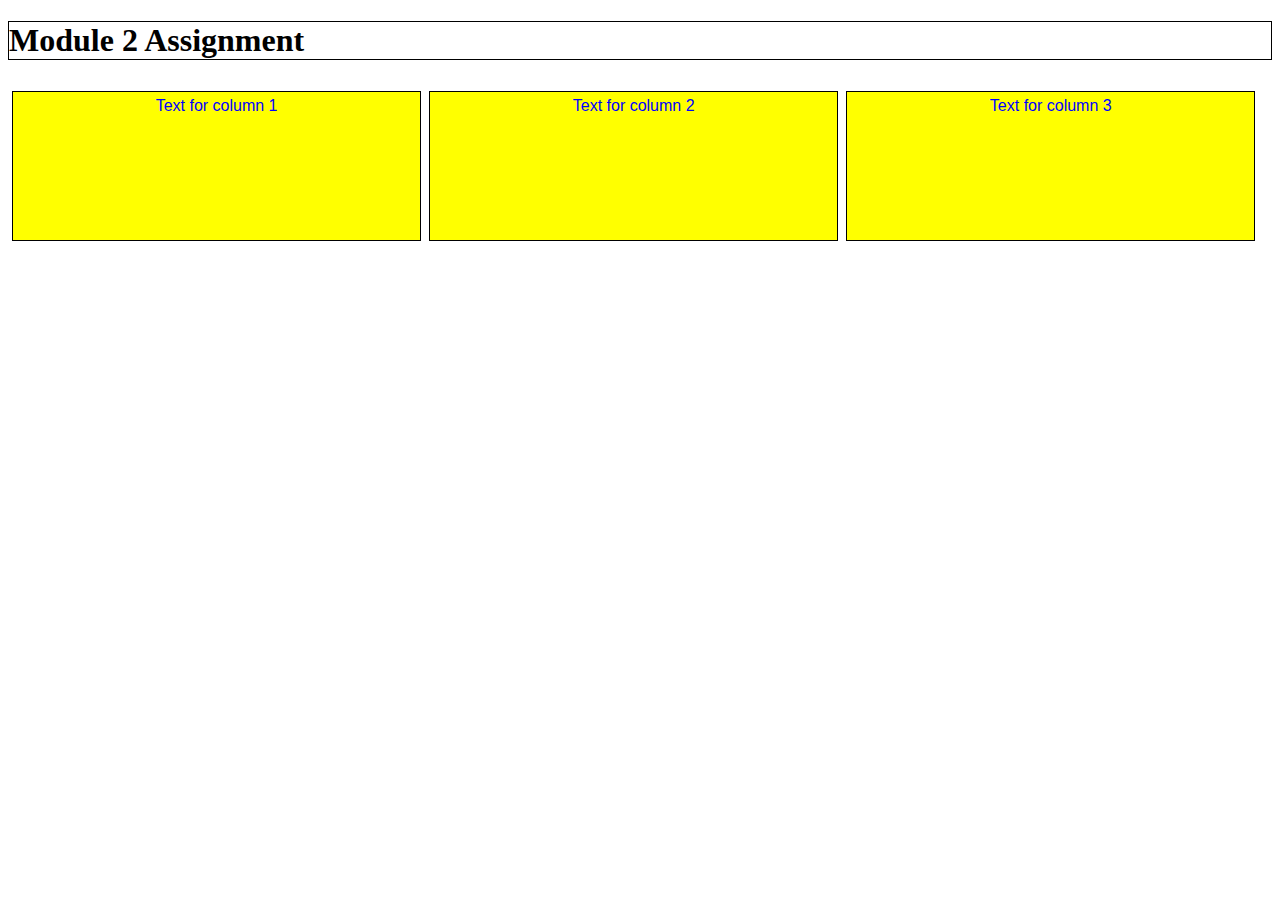
==== Module 2 Assignment/index.html @ 13a490ae "My Module 2 Assignment" ====
<!DOCTYPE html>
<html>
<head>
<meta charset="utf-8">
<meta name="viewport" content="width=device-width, initial-scale=1">
<title>Module 2 Assignment</title>
<style>

/* Base styles */
* {
  box-sizing: border-box;
}
h1 {
  border: 1px solid black;
  margin-bottom: 15px;
}

p {
  border: 1px solid black;
  text-align: center;
  background-color: yellow;
  width: 98%;
  height: 150px;
  font-family: Helvetica;
  margin-right: auto;
  margin-left: auto; 
  color: blue;
  padding: 5px;
}

/* Responsive Framework. */
.row {
  width: 100%;
}

/* Desktop Devices */
@media (min-width: 992px) {
  .col-lg-1, .col-lg-2, .col-lg-3 {
    float: left;
  }
  .col-lg-1 {
    width: 11%;
  }
  .col-lg-2 {
    width: 22%;
  }
  .col-lg-3 {
    width: 33%;
  }
}

/* Tablet Devices */
@media (min-width: 768px) and (max-width: 991px) {
  .col-md-1, .col-md-2, .col-md-3 {
    float: left;
  }
  .col-md-1 {
    width: 25%;
  }
  .col-md-2 {
    width: 50%;
  }
  .col-md-3 {
    width: 100%;
  }
}

/* Mobile Devices */
@media (max-width: 767px) {
  .col-xs-1, .col-xs-2, .col-xs-3 {
    float: left;
  }
}

</style>
</head>
<body>
<h1>Module 2 Assignment</h1>

<div class="row">
  <div class="col-lg-3 col-md-2"><p>Text for column 1</p></div>
  <div class="col-lg-3 col-md-2"><p>Text for column 2</p></div>
  <div class="col-lg-3 col-md-3"><p>Text for column 3</p></div>
</div>

</body>
</html>
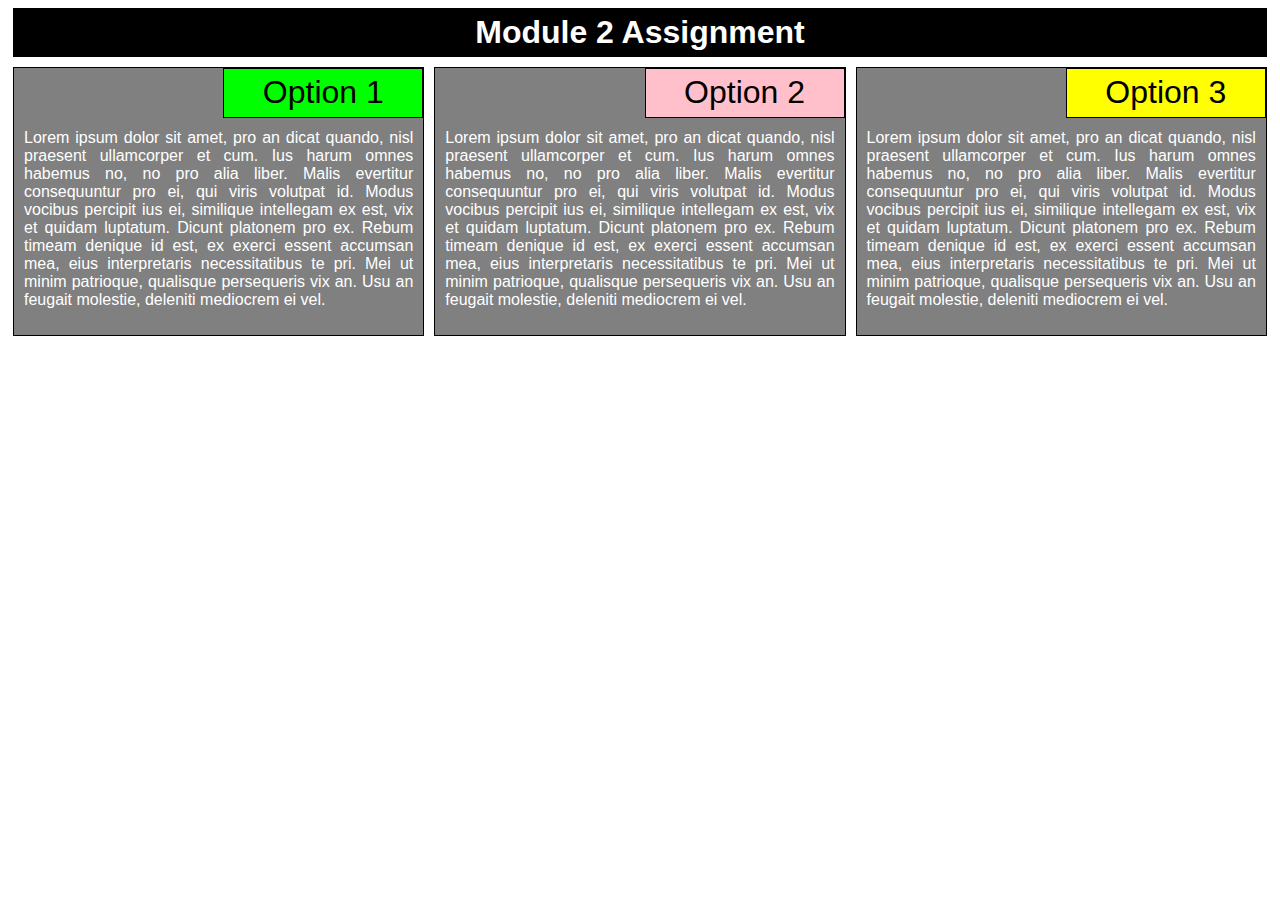
==== commit 2ae73e81: "Module 2 Assignment" ====
--- a/Module 2 Assignment/index.html
+++ b/Module 2 Assignment/index.html
@@ -3,85 +3,33 @@
 <head>
 <meta charset="utf-8">
 <meta name="viewport" content="width=device-width, initial-scale=1">
+<link rel="stylesheet" type="text/css" href="css/style.css">
 <title>Module 2 Assignment</title>
-<style>
+</head>
 
-/* Base styles */
-* {
-  box-sizing: border-box;
-}
-h1 {
-  border: 1px solid black;
-  margin-bottom: 15px;
-}
-
-p {
-  border: 1px solid black;
-  text-align: center;
-  background-color: yellow;
-  width: 98%;
-  height: 150px;
-  font-family: Helvetica;
-  margin-right: auto;
-  margin-left: auto; 
-  color: blue;
-  padding: 5px;
-}
-
-/* Responsive Framework. */
-.row {
-  width: 100%;
-}
-
-/* Desktop Devices */
-@media (min-width: 992px) {
-  .col-lg-1, .col-lg-2, .col-lg-3 {
-    float: left;
-  }
-  .col-lg-1 {
-    width: 11%;
-  }
-  .col-lg-2 {
-    width: 22%;
-  }
-  .col-lg-3 {
-    width: 33%;
-  }
-}
-
-/* Tablet Devices */
-@media (min-width: 768px) and (max-width: 991px) {
-  .col-md-1, .col-md-2, .col-md-3 {
-    float: left;
-  }
-  .col-md-1 {
-    width: 25%;
-  }
-  .col-md-2 {
-    width: 50%;
-  }
-  .col-md-3 {
-    width: 100%;
-  }
-}
-
-/* Mobile Devices */
-@media (max-width: 767px) {
-  .col-xs-1, .col-xs-2, .col-xs-3 {
-    float: left;
-  }
-}
-
-</style>
-</head>
 <body>
 <h1>Module 2 Assignment</h1>
 
 <div class="row">
-  <div class="col-lg-3 col-md-2"><p>Text for column 1</p></div>
-  <div class="col-lg-3 col-md-2"><p>Text for column 2</p></div>
-  <div class="col-lg-3 col-md-3"><p>Text for column 3</p></div>
+	<section class="col-lg-4 col-md-2">
+		<div>
+			<div class="option1">Option 1</div>
+			<p>Lorem ipsum dolor sit amet, pro an dicat quando, nisl praesent ullamcorper et cum. Ius harum omnes habemus no, no pro alia liber. Malis evertitur consequuntur pro ei, qui viris volutpat id. Modus vocibus percipit ius ei, similique intellegam ex est, vix et quidam luptatum. Dicunt platonem pro ex. Rebum timeam denique id est, ex exerci essent accumsan mea, eius interpretaris necessitatibus te pri. Mei ut minim patrioque, qualisque persequeris vix an. Usu an feugait molestie, deleniti mediocrem ei vel.</p>
+		</div>
+	</section>
+	<section class="col-lg-4 col-md-2">
+		<div>
+			<div class="option2">Option 2</div>
+			<p>Lorem ipsum dolor sit amet, pro an dicat quando, nisl praesent ullamcorper et cum. Ius harum omnes habemus no, no pro alia liber. Malis evertitur consequuntur pro ei, qui viris volutpat id. Modus vocibus percipit ius ei, similique intellegam ex est, vix et quidam luptatum. Dicunt platonem pro ex. Rebum timeam denique id est, ex exerci essent accumsan mea, eius interpretaris necessitatibus te pri. Mei ut minim patrioque, qualisque persequeris vix an. Usu an feugait molestie, deleniti mediocrem ei vel.</p>
+		</div>
+	</section>
+	<section class="col-lg-4 col-md-3">
+		<div>
+			<div class="option3">Option 3</div>
+			<p>Lorem ipsum dolor sit amet, pro an dicat quando, nisl praesent ullamcorper et cum. Ius harum omnes habemus no, no pro alia liber. Malis evertitur consequuntur pro ei, qui viris volutpat id. Modus vocibus percipit ius ei, similique intellegam ex est, vix et quidam luptatum. Dicunt platonem pro ex. Rebum timeam denique id est, ex exerci essent accumsan mea, eius interpretaris necessitatibus te pri. Mei ut minim patrioque, qualisque persequeris vix an. Usu an feugait molestie, deleniti mediocrem ei vel.</p>
+		</div>
+	</section>
 </div>
 
 </body>
-</html>
+</html>--- a/Module 2 Assignment/css/style.css
+++ b/Module 2 Assignment/css/style.css
@@ -0,0 +1,90 @@
+/* Base styles */
+* {
+	box-sizing: border-box;
+	font-family: Arial, Helvetica, sans-serif;
+}
+
+h1 {
+	text-align: center;
+	border: 1px solid black;
+	margin-bottom: 10px;
+	background-color: black;
+	color: white;
+	padding: 5px 5px 5px;
+	margin: 5px;
+}
+
+/* Responsive Framework. */
+.row {
+	width: 100%;
+}
+
+section {
+	padding: 5px;
+}
+
+section>div {
+	border: 1px solid black;
+	position: relative;
+	background-color: gray;
+	margin: 0 auto;
+}
+
+section>div>div {
+	position: absolute;
+	right: 0;
+	top: 0;
+	border: 1px solid black;
+	text-align: center;
+	width: 200px;
+	height: 50px;
+	font-size: 200%;
+	padding: 5px;
+}
+p {
+	text-align: justify;
+	color: white;
+	padding: 45px 10px 10px;
+}
+
+.option1 {
+	background-color: lime;
+}
+
+.option2 {
+	background-color: pink;
+}
+
+.option3 {
+	background-color: yellow;
+}
+
+/* Desktop Devices */
+@media (min-width: 992px) {
+  section {
+	  float: left;
+  }
+  .col-lg-4 {
+    width: 33.33%;
+  }
+}
+
+/* Tablet Devices */
+@media (min-width: 768px) and (max-width: 991px) {
+  section {
+    float: left;
+  }
+  .col-md-2 {
+    width: 50%;
+  }
+  .col-md-3 {
+    width: 100%;
+  }
+}
+
+/* Mobile Devices */
+@media (max-width: 767px) {
+  section {
+    float: left;
+  }
+}